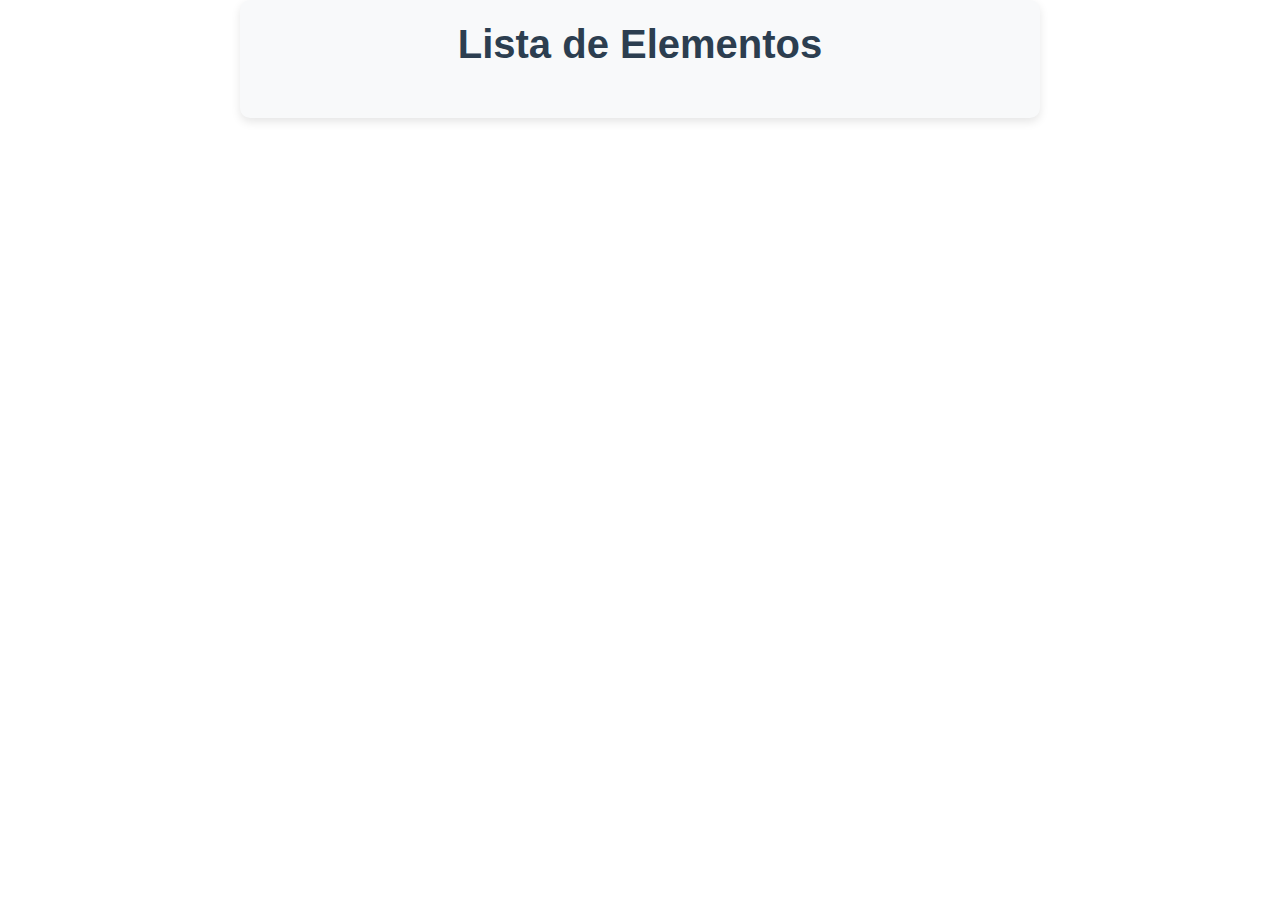
==== index.html @ fefe27a0 "Add files via upload" ====
<!DOCTYPE html>
<html>
<head>
    <title>Lista de Elementos</title>
    <meta name="viewport" content="width=device-width, initial-scale=1">
    <link rel="stylesheet" href="https://stackpath.bootstrapcdn.com/bootstrap/4.5.2/css/bootstrap.min.css">
    <style>
        #lista-elementos {
            list-style-type: none;
            padding: 0;
            margin-top: 20px;
        }
        #lista-elementos li {
            cursor: pointer;
            padding: 15px;
            border-bottom: 1px solid #ddd;
            transition: background-color 0.3s;
            border-radius: 8px;
            background-color: #fff;
            box-shadow: 0 2px 5px rgba(0,0,0,0.1);
            margin-bottom: 5px;
        }
        #lista-elementos li:hover {
            background-color: #e9ecef;
        }
        #lista-elementos li:last-child {
            border-bottom: none;
        }
        .modal-header {
            background-color: #007bff;
            color: white;
            border-bottom: 1px solid #007bff;
        }
        .modal-title {
            font-size: 20px;
            font-weight: bold;
        }
        .modal-body {
            padding: 20px;
            font-size: 16px;
        }
        .modal-footer {
            border-top: 1px solid #ddd;
            padding: 15px;
            display: flex;
            justify-content: flex-end;
        }
        .btn-secondary {
            background-color: #6c757d;
            color: white;
            border: none;
            padding: 10px 20px;
            border-radius: 5px;
            cursor: pointer;
            transition: background-color 0.3s;
        }
        .btn-secondary:hover {
            background-color: #5a6268;
        }
        h1 {
            color: #2c3e50;
            text-align: center;
            margin-bottom: 30px;
            font-weight: bold;
        }
        .container {
            max-width: 800px;
            margin: auto;
            padding: 20px;
            background-color: #f8f9fa;
            border-radius: 10px;
            box-shadow: 0 4px 10px rgba(0,0,0,0.1);
        }
        #modal-elemento .modal-content {
             border-radius: 10px;
        }
    </style>
</head>
<body>
    <div class="container">
        <h1>Lista de Elementos</h1>
        <ul id="lista-elementos"></ul>

        <div class="modal fade" id="modal-elemento" tabindex="-1" role="dialog" aria-labelledby="modal-elemento-label" aria-hidden="true">
            <div class="modal-dialog" role="document">
                <div class="modal-content">
                    <div class="modal-header">
                        <h5 class="modal-title" id="modal-elemento-label">Detalles del Elemento</h5>
                        <button type="button" class="close" data-dismiss="modal" aria-label="Cerrar">
                            <span aria-hidden="true">&times;</span>
                        </button>
                    </div>
                    <div class="modal-body">
                        <p><strong>Elemento:</strong> <span id="elemento-nombre"></span></p>
                        <p><strong>Categoría:</strong> <span id="elemento-categoria"></span></p>
                        <p><strong>Descripción:</strong> <span id="elemento-descripcion"></span></p>
                    </div>
                    <div class="modal-footer">
                        <button type="button" class="btn btn-secondary" data-dismiss="modal">Cerrar</button>
                    </div>
                </div>
            </div>
        </div>
    </div>

    <script src="https://code.jquery.com/jquery-3.5.1.slim.min.js"></script>
    <script src="https://cdn.jsdelivr.net/npm/@popperjs/core@2.5.3/dist/umd/popper.min.js"></script>
    <script src="https://stackpath.bootstrapcdn.com/bootstrap/4.5.2/js/bootstrap.min.js"></script>
    <script>
        document.addEventListener('DOMContentLoaded', () => {
            const listaElementos = document.getElementById('lista-elementos');

            fetch('datos.json')
                .then(response => response.json())
                .then(data => {
                    const elementosOrdenados = data.sort((a, b) => a.elemento.localeCompare(b.elemento));

                    elementosOrdenados.forEach(item => {
                        const listItem = document.createElement('li');
                        listItem.textContent = item.elemento;
                        listItem.addEventListener('click', () => mostrarModal(item));
                        listaElementos.appendChild(listItem);
                    });
                })
                .catch(error => console.error('Error al cargar los datos:', error));

        });

        function mostrarModal(item) {
            document.getElementById('elemento-nombre').textContent = item.elemento;
            document.getElementById('elemento-categoria').textContent = item.categoria;
            document.getElementById('elemento-descripcion').textContent = item.descripcion;
            $('#modal-elemento').modal('show');
        }
    </script>
</body>
</html>
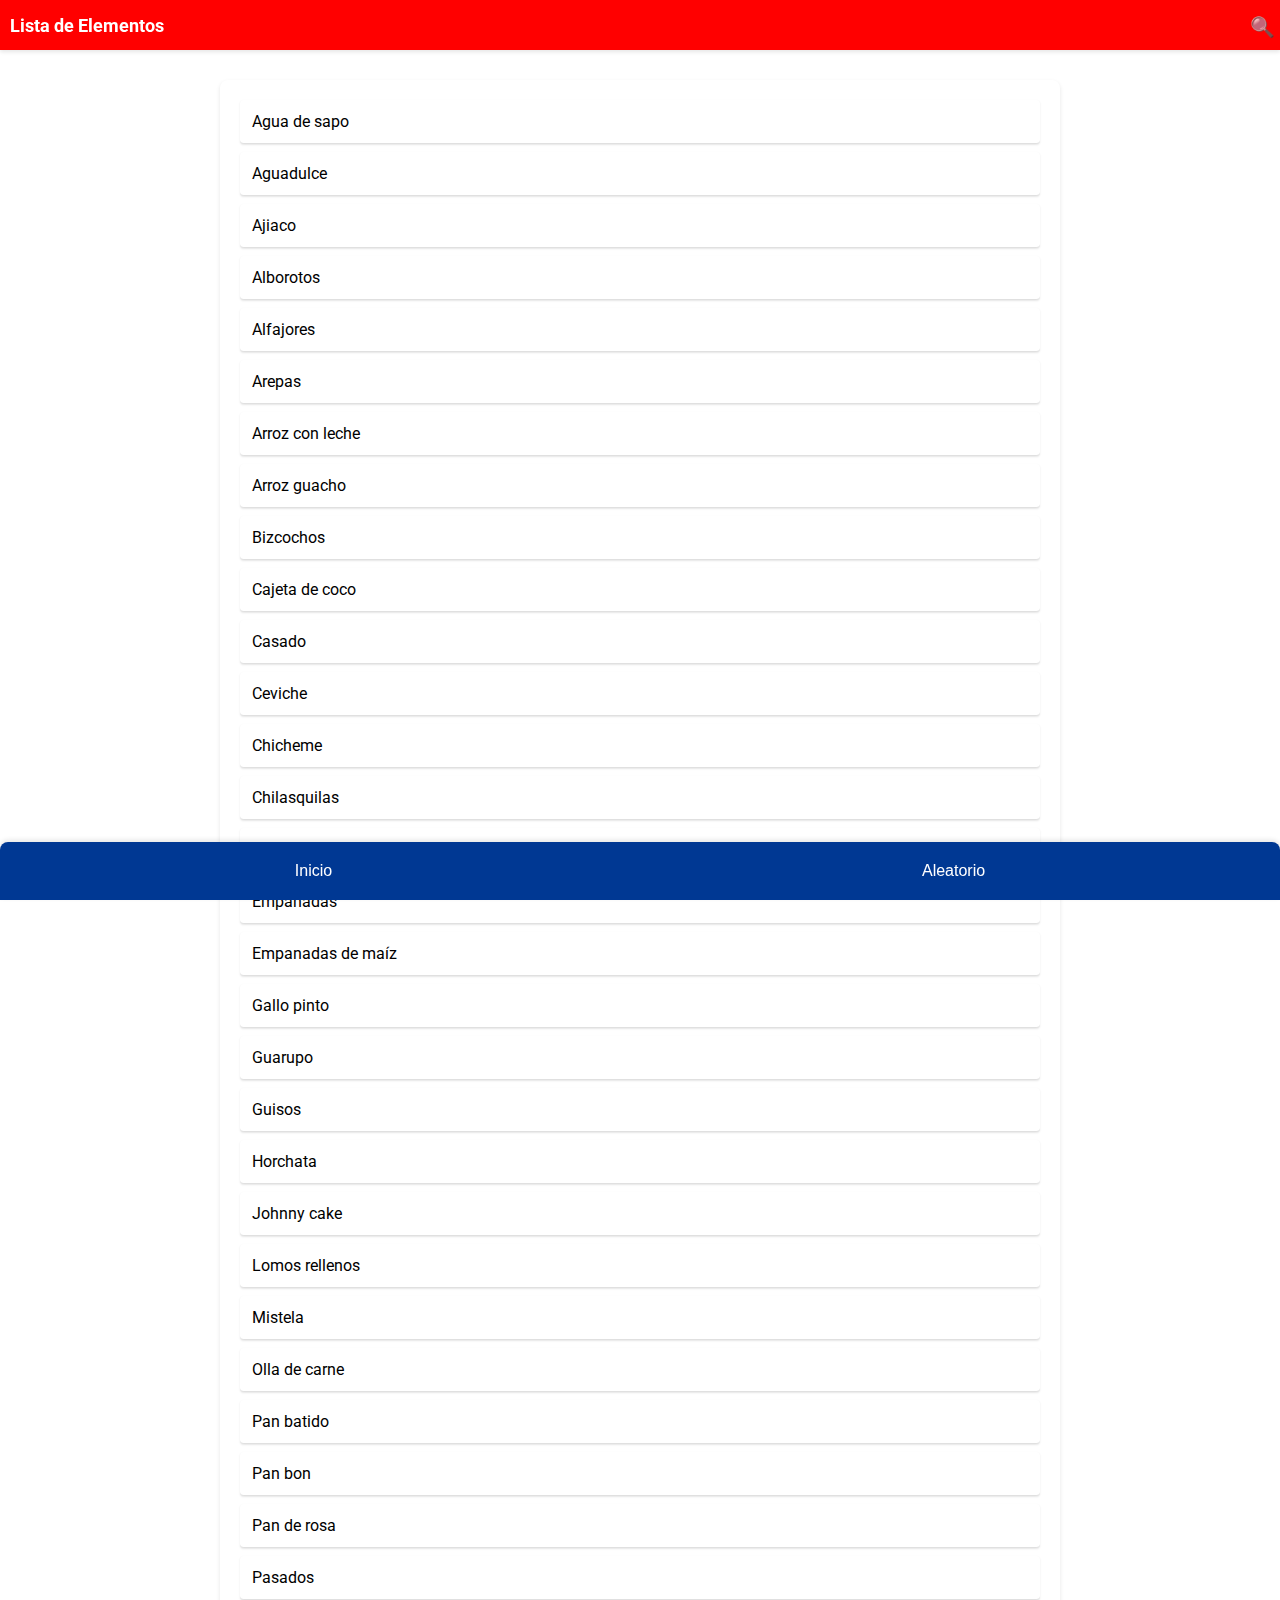
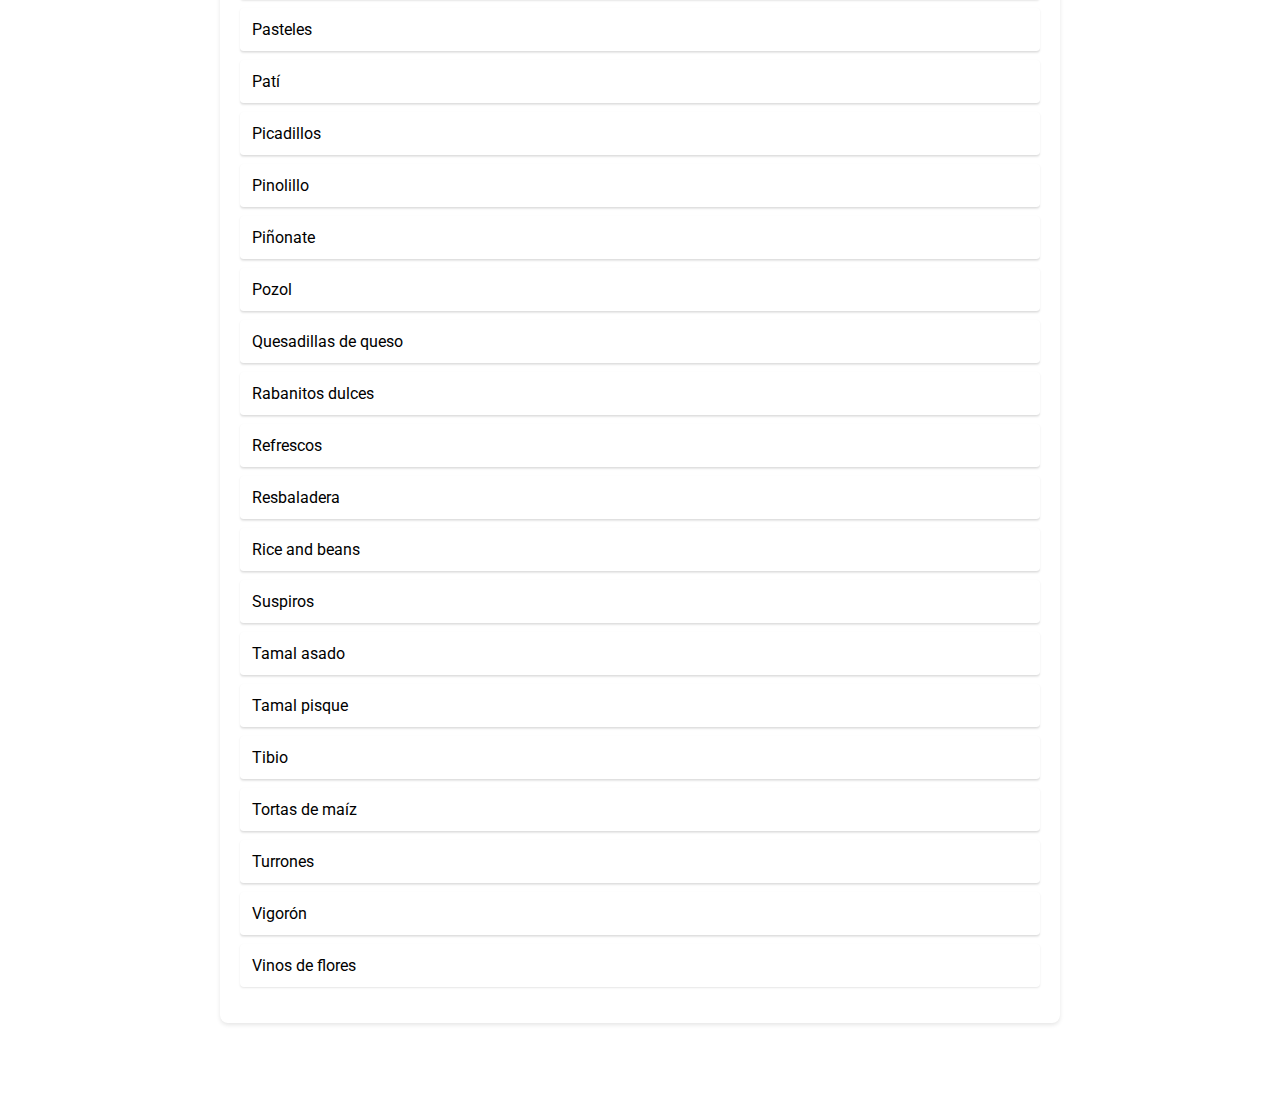
==== commit cf7e95f9: "Add files via upload" ====
--- a/index.html
+++ b/index.html
@@ -1,137 +1,236 @@
 <!DOCTYPE html>
-<html>
+<html lang="es">
 <head>
+    <meta charset="UTF-8">
+    <meta name="viewport" content="width=device-width, initial-scale=1.0">
     <title>Lista de Elementos</title>
-    <meta name="viewport" content="width=device-width, initial-scale=1">
-    <link rel="stylesheet" href="https://stackpath.bootstrapcdn.com/bootstrap/4.5.2/css/bootstrap.min.css">
+    <link rel="stylesheet" href="https://fonts.googleapis.com/css2?family=Roboto:wght@400;500;700&display=swap">
     <style>
+        body {
+            font-family: 'Roboto', sans-serif;
+            margin: 0;
+            padding: 0;
+            padding-bottom: 56px; /* Altura del menú inferior */
+            box-sizing: border-box;
+            position: relative; /* Para que el pie de página se posicione absolutamente dentro de este contenedor */
+            min-height: 100vh; /* Asegura que el body ocupe al menos la altura de la pantalla */
+        }
+        .container {
+            max-width: 800px;
+            margin: 20px auto;
+            padding: 20px;
+            background-color: #fff;
+            border-radius: 8px;
+            box-shadow: 0 2px 4px rgba(0, 0, 0, 0.1);
+        }
+        h1 {
+            color: #003893;
+            text-align: center;
+            margin-bottom: 20px;
+        }
         #lista-elementos {
             list-style-type: none;
             padding: 0;
-            margin-top: 20px;
+            margin-top: 0;
         }
         #lista-elementos li {
             cursor: pointer;
-            padding: 15px;
-            border-bottom: 1px solid #ddd;
-            transition: background-color 0.3s;
-            border-radius: 8px;
+            padding: 12px;
+            border-bottom: 1px solid #e0e0e0;
+            transition: background-color 0.3s ease;
+            border-radius: 4px;
             background-color: #fff;
-            box-shadow: 0 2px 5px rgba(0,0,0,0.1);
-            margin-bottom: 5px;
+            margin-bottom: 8px;
+            box-shadow: 0 1px 2px rgba(0, 0, 0, 0.1);
         }
         #lista-elementos li:hover {
-            background-color: #e9ecef;
+            background-color: #e0e0e0;
         }
         #lista-elementos li:last-child {
             border-bottom: none;
         }
-        .modal-header {
-            background-color: #007bff;
-            color: white;
-            border-bottom: 1px solid #007bff;
-        }
-        .modal-title {
+        .bottom-nav {
+            position: fixed;
+            bottom: 0;
+            left: 0;
+            width: 100%;
+            background-color: #003893;
+            color: white;
+            display: flex;
+            justify-content: space-around;
+            padding: 10px 0;
+            box-shadow: 0px -2px 5px rgba(0, 0, 0, 0.1);
+            z-index: 1000;
+            border-top-left-radius: 8px;
+            border-top-right-radius: 8px;
+            flex-wrap: wrap; /* Permite que los botones se envuelvan en pantallas pequeñas */
+        }
+        .bottom-nav button {
+            background-color: transparent;
+            border: none;
+            color: white;
+            padding: 10px 20px;
+            text-align: center;
+            text-decoration: none;
+            display: inline-block;
+            font-size: 16px;
+            cursor: pointer;
+            transition: background-color 0.3s ease;
+            border-radius: 4px;
+            display: flex; /* Usamos flexbox para el layout interno del botón */
+            flex-direction: column; /* Apilamos el texto principal y la categoría verticalmente */
+            align-items: center; /* Centramos los elementos dentro del botón */
+        }
+        .bottom-nav button:hover {
+            background-color: rgba(255, 255, 255, 0.1);
+        }
+        .bottom-nav button:active {
+            background-color: rgba(255, 255, 255, 0.2);
+        }
+        .bottom-nav button span {
+            font-size: 12px;
+            color: red;
+        }
+        @media (max-width: 600px) {
+            .bottom-nav {
+                flex-direction: column; /* Apilamos los botones verticalmente en pantallas pequeñas */
+            }
+            .bottom-nav button {
+                width: 100%; /* Los botones ocupan todo el ancho en pantallas pequeñas */
+                text-align: center; /* Centramos el texto en pantallas pequeñas */
+                padding: 12px 20px;
+            }
+        }
+
+        /* Estilos para la barra superior fija */
+        .header-fixed {
+            position: fixed;
+            top: 0;
+            left: 0;
+            width: 100%;
+            background-color: red; /* Cambia el color de fondo a rojo */
+            z-index: 1000; /* Asegura que esté por encima de otros elementos */
+            box-shadow: 0 2px 4px rgba(0, 0, 0, 0.1);
+            height: 50px; /* Altura de la barra superior */
+            display: flex;
+            align-items: center; /* Centra verticalmente el contenido */
+            padding: 0 10px; /* Añade padding horizontal */
+            box-sizing: border-box;
+            color: white;
+        }
+
+        .header-fixed h1 {
+            margin: 0; /* Elimina el margen del h1 para que no afecte al centrado */
+            font-size: 18px; /* Tamaño de fuente más pequeño para la barra superior */
+            color: white;
+            margin-right: 10px; /* Separación del título y el buscador/input */
+        }
+
+        #buscador-elementos {
+            width: 0; /* Inicialmente el buscador no ocupa espacio */
+            padding: 0;
+            margin-bottom: 0; /* Elimina el margen inferior */
+            border: none; /* Sin borde */
+            border-radius: 4px;
+            font-size: 14px;
+            box-sizing: border-box;
+            transition: width 0.3s ease; /* Transición suave para el ancho */
+            background-color: transparent; /* Color de fondo transparente inicialmente */
+            padding-left: 30px; /* Espacio para el icono de búsqueda */
+            position: relative; /* Para posicionar el icono de búsqueda */
+            height: 30px; /* Altura del input */
+            align-self: center;
+            color: black;
+            margin-left: auto; /* Empuja el input a la derecha */
+            opacity: 0.8; /* Muestra el placeholder con cierta opacidad */
+        }
+
+        #buscador-elementos.expandir {
+            width: 200px; /* Ancho cuando se expande */
+            padding: 10px 30px 10px 30px;
+            background-color: rgba(255,255,255,0.8); /* Color de fondo del buscador cuando se expande */
+            opacity: 1; /* El texto del input se muestra completamente */
+            border: none;
+        }
+
+        #buscador-elementos:focus {
+            outline: none; /* Elimina el borde de enfoque por defecto */
+        }
+
+        .icono-buscar {
+            cursor: pointer;
+            opacity: 0.8; /* Icono un poco transparente */
+            height: 20px; /* Altura del icono */
+            width: 20px;
+            color: white;
             font-size: 20px;
-            font-weight: bold;
-        }
-        .modal-body {
-            padding: 20px;
-            font-size: 16px;
-        }
-        .modal-footer {
-            border-top: 1px solid #ddd;
-            padding: 15px;
-            display: flex;
-            justify-content: flex-end;
-        }
-        .btn-secondary {
-            background-color: #6c757d;
-            color: white;
-            border: none;
-            padding: 10px 20px;
-            border-radius: 5px;
-            cursor: pointer;
-            transition: background-color 0.3s;
-        }
-        .btn-secondary:hover {
-            background-color: #5a6268;
-        }
-        h1 {
-            color: #2c3e50;
-            text-align: center;
-            margin-bottom: 30px;
-            font-weight: bold;
-        }
-        .container {
-            max-width: 800px;
-            margin: auto;
-            padding: 20px;
-            background-color: #f8f9fa;
-            border-radius: 10px;
-            box-shadow: 0 4px 10px rgba(0,0,0,0.1);
-        }
-        #modal-elemento .modal-content {
-             border-radius: 10px;
-        }
+            margin-left: 10px; /* Separación del input y el icono */
+        }
+
+        .content-below-header {
+            padding-top: 60px; /* Ajusta este valor según la altura de la barra superior (50px + algo de margen) */
+        }
+
     </style>
 </head>
 <body>
-    <div class="container">
+    <div class="header-fixed">
         <h1>Lista de Elementos</h1>
-        <ul id="lista-elementos"></ul>
-
-        <div class="modal fade" id="modal-elemento" tabindex="-1" role="dialog" aria-labelledby="modal-elemento-label" aria-hidden="true">
-            <div class="modal-dialog" role="document">
-                <div class="modal-content">
-                    <div class="modal-header">
-                        <h5 class="modal-title" id="modal-elemento-label">Detalles del Elemento</h5>
-                        <button type="button" class="close" data-dismiss="modal" aria-label="Cerrar">
-                            <span aria-hidden="true">&times;</span>
-                        </button>
-                    </div>
-                    <div class="modal-body">
-                        <p><strong>Elemento:</strong> <span id="elemento-nombre"></span></p>
-                        <p><strong>Categoría:</strong> <span id="elemento-categoria"></span></p>
-                        <p><strong>Descripción:</strong> <span id="elemento-descripcion"></span></p>
-                    </div>
-                    <div class="modal-footer">
-                        <button type="button" class="btn btn-secondary" data-dismiss="modal">Cerrar</button>
-                    </div>
-                </div>
-            </div>
+        <input type="text" id="buscador-elementos" placeholder="Buscar elemento...">
+        <span id="icono-buscar" class="icono-buscar">&#x1F50D;</span>
+    </div>
+    <div class="content-below-header">
+        <div class="container">
+            <ul id="lista-elementos"></ul>
         </div>
     </div>
 
-    <script src="https://code.jquery.com/jquery-3.5.1.slim.min.js"></script>
-    <script src="https://cdn.jsdelivr.net/npm/@popperjs/core@2.5.3/dist/umd/popper.min.js"></script>
-    <script src="https://stackpath.bootstrapcdn.com/bootstrap/4.5.2/js/bootstrap.min.js"></script>
+    <div class="bottom-nav">
+        <button onclick="window.location.href='index.html'">Inicio</button>
+        <button onclick="window.location.href='random.html'">Aleatorio</button>
+    </div>
     <script>
         document.addEventListener('DOMContentLoaded', () => {
             const listaElementos = document.getElementById('lista-elementos');
-
-            fetch('datos.json')
+            const buscadorElementos = document.getElementById('buscador-elementos');
+            const iconoBuscar = document.getElementById('icono-buscar');
+            let elementosOrdenados = [];
+            fetch('https://yosoywill.github.io/Esencia-Tica/datos.json')
                 .then(response => response.json())
                 .then(data => {
-                    const elementosOrdenados = data.sort((a, b) => a.elemento.localeCompare(b.elemento));
-
-                    elementosOrdenados.forEach(item => {
-                        const listItem = document.createElement('li');
-                        listItem.textContent = item.elemento;
-                        listItem.addEventListener('click', () => mostrarModal(item));
-                        listaElementos.appendChild(listItem);
+                    elementosOrdenados = data.sort((a, b) => a.Elemento.localeCompare(b.Elemento));
+                    mostrarElementos();
+                    iconoBuscar.addEventListener('click', () => {
+                        buscadorElementos.classList.toggle('expandir');
+                        if (buscadorElementos.classList.contains('expandir')) {
+                            buscadorElementos.focus();
+                        }
+                    });
+                    buscadorElementos.addEventListener('input', () => {
+                        const filtro = buscadorElementos.value.toLowerCase();
+                        mostrarElementos(filtro);
                     });
                 })
                 .catch(error => console.error('Error al cargar los datos:', error));
-
+            function mostrarElementos(filtro = '') {
+                listaElementos.innerHTML = '';
+                const elementosFiltrados = elementosOrdenados.filter(item =>
+                    item.Elemento.toLowerCase().includes(filtro)
+                );
+                elementosFiltrados.forEach(item => {
+                    const listItem = document.createElement('li');
+                    listItem.textContent = item.Elemento;
+                    listItem.addEventListener('click', () => mostrarDetalles(item));
+                    listaElementos.appendChild(listItem);
+                });
+            }
+            function mostrarDetalles(item) {
+                const elementoNombre = encodeURIComponent(item.Elemento);
+                const elementoCategoria = encodeURIComponent(item.Categoría);
+                const elementoDescripcion = encodeURIComponent(item.Descripción);
+                window.location.href = `detalles.html?nombre=${elementoNombre}&categoria=${elementoCategoria}&descripcion=${elementoDescripcion}`;
+            }
         });
-
-        function mostrarModal(item) {
-            document.getElementById('elemento-nombre').textContent = item.elemento;
-            document.getElementById('elemento-categoria').textContent = item.categoria;
-            document.getElementById('elemento-descripcion').textContent = item.descripcion;
-            $('#modal-elemento').modal('show');
-        }
     </script>
 </body>
 </html>
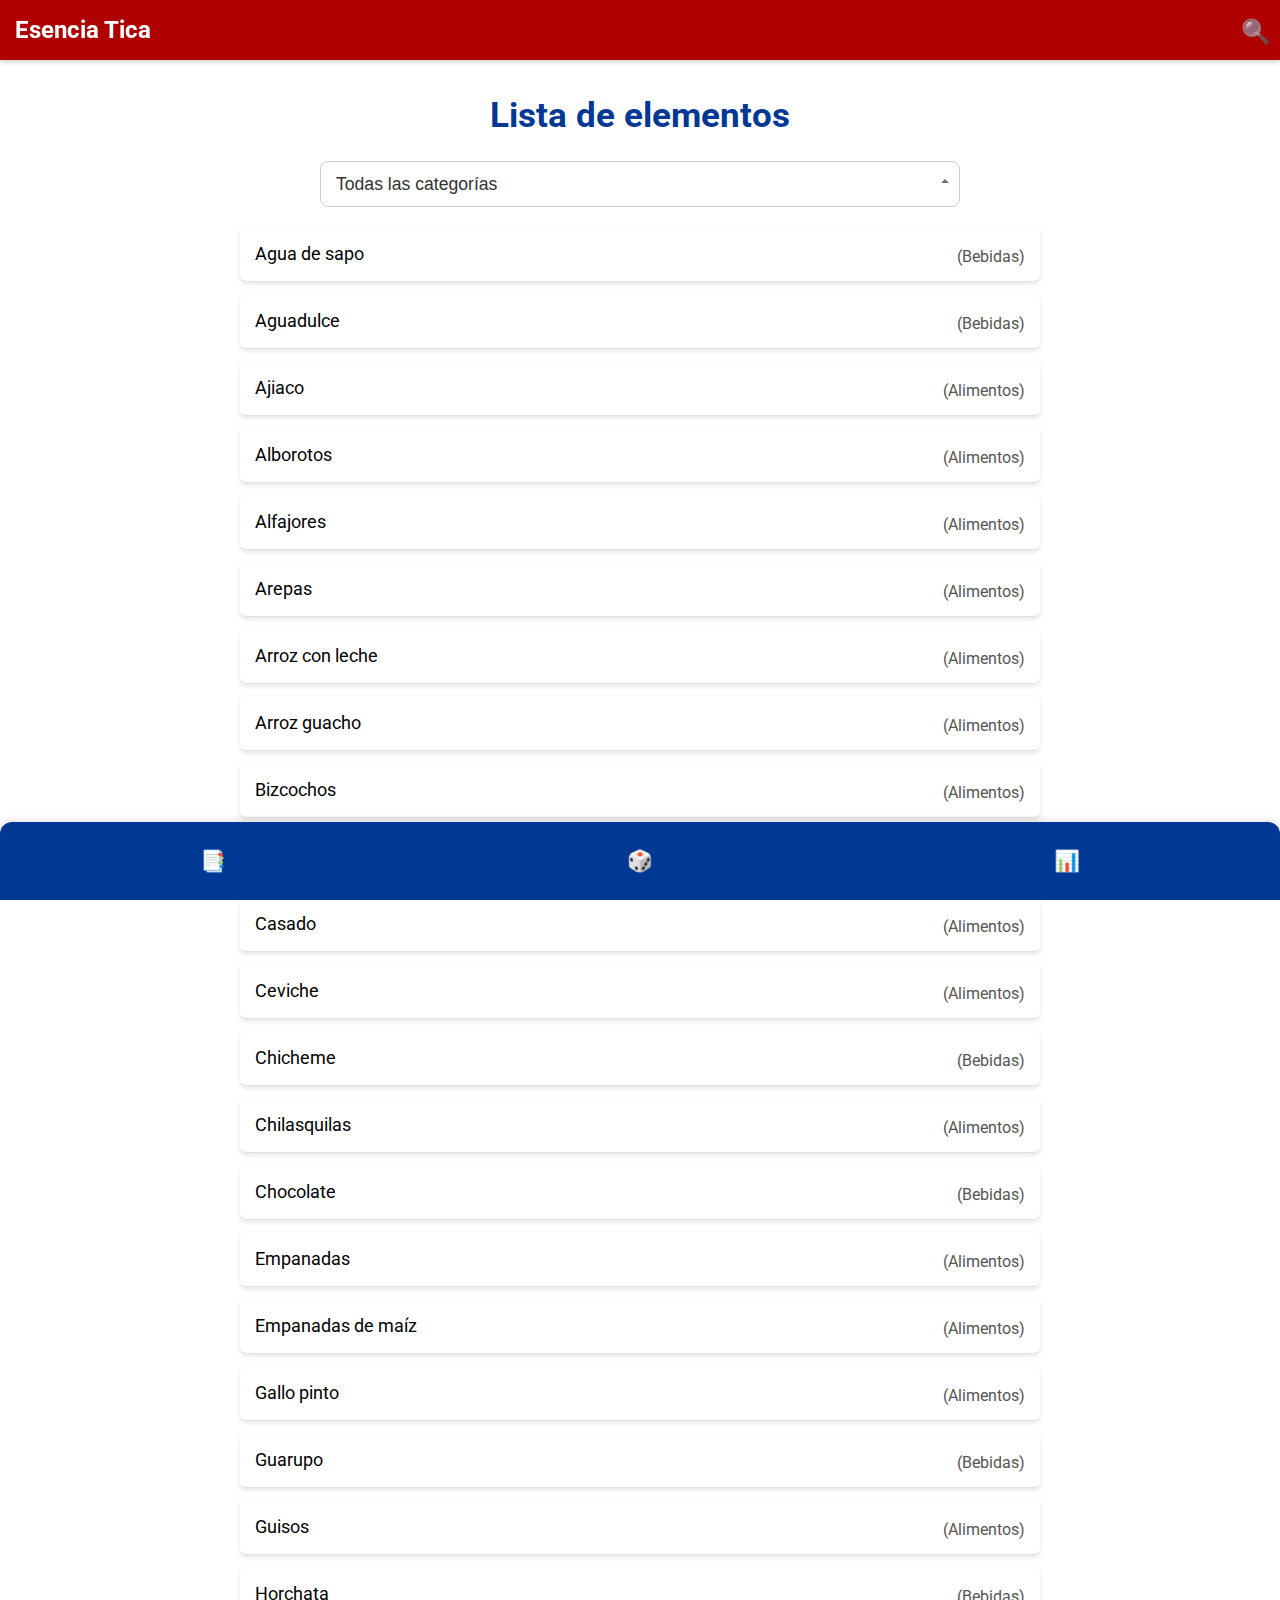
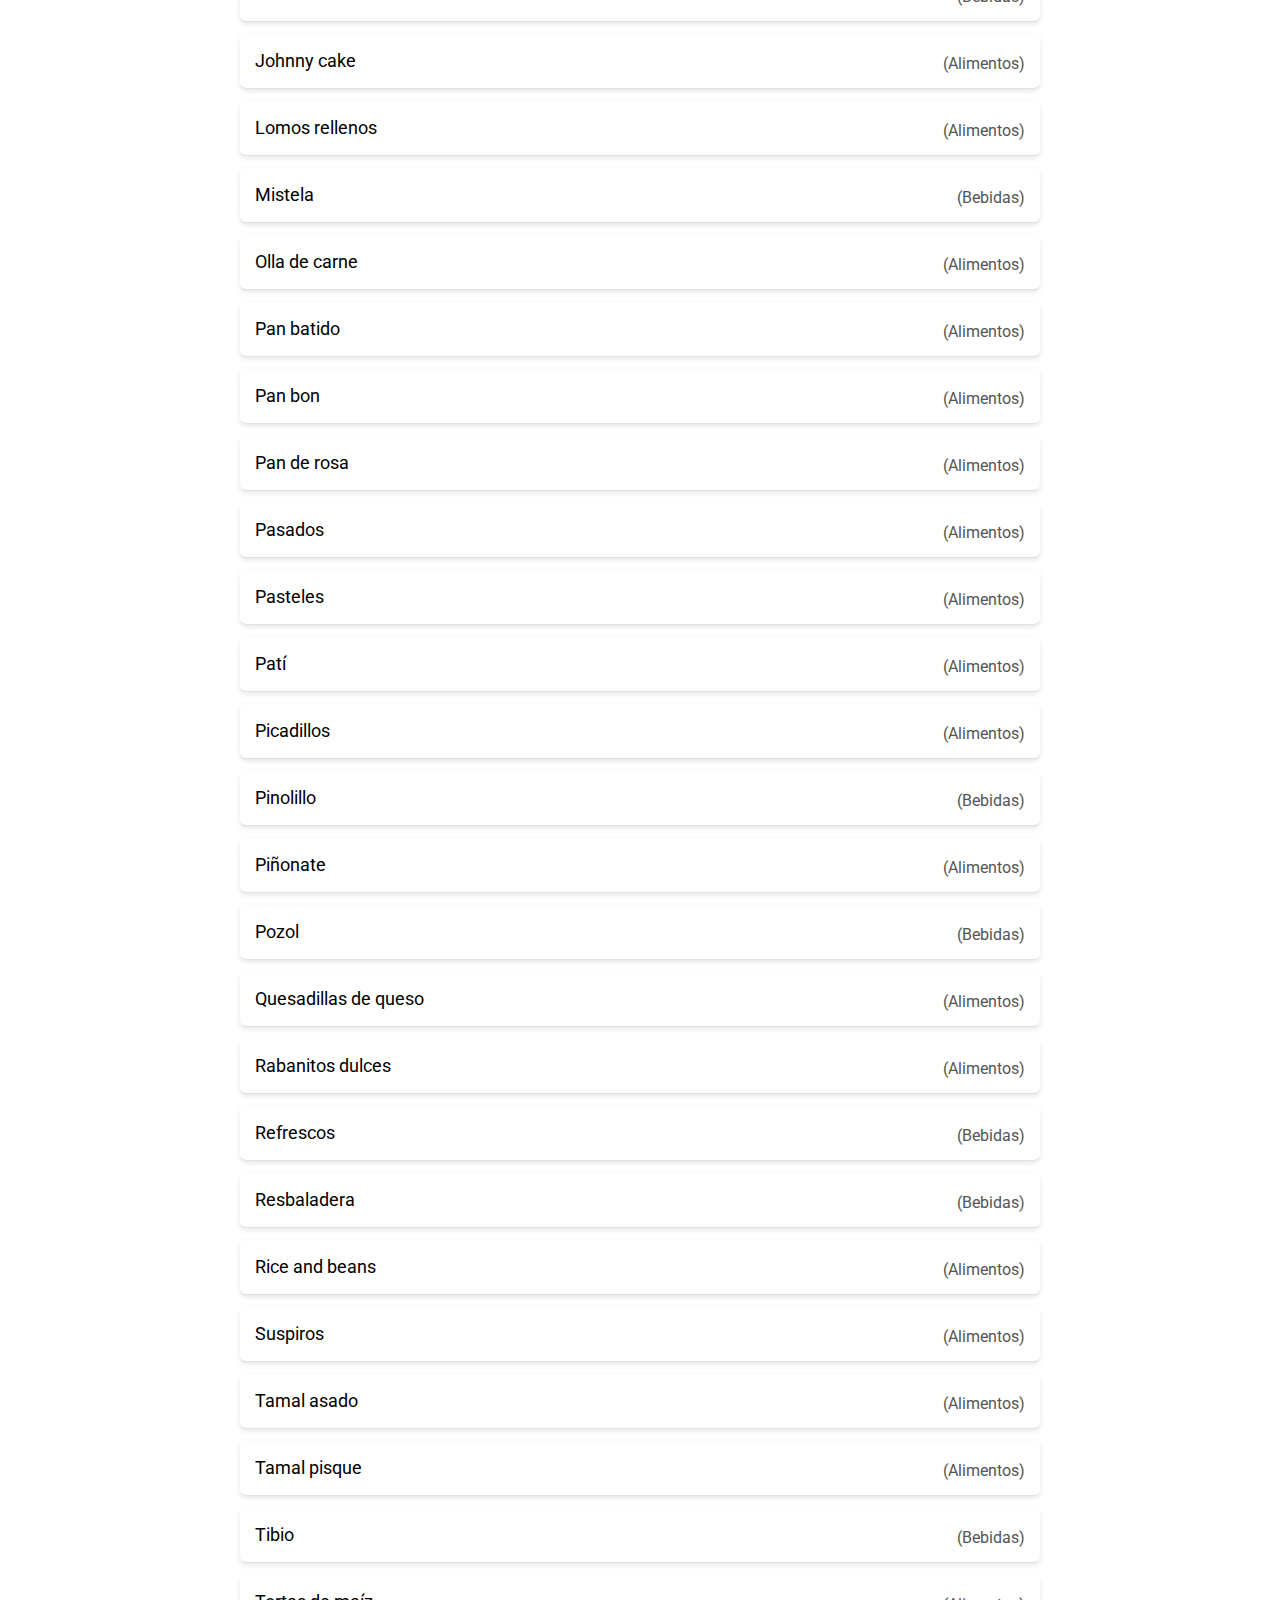
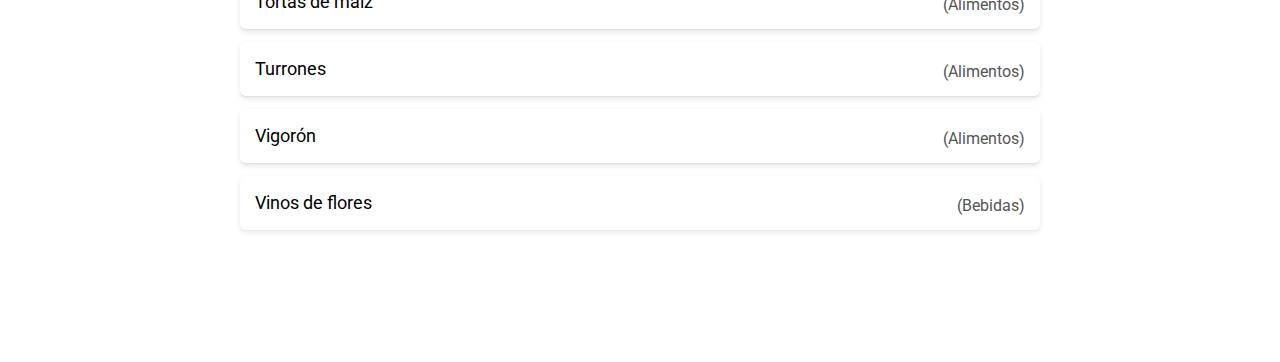
==== commit 13c4b399: "Add files via upload" ====
--- a/index.html
+++ b/index.html
@@ -4,201 +4,58 @@
     <meta charset="UTF-8">
     <meta name="viewport" content="width=device-width, initial-scale=1.0">
     <title>Lista de Elementos</title>
-    <link rel="stylesheet" href="https://fonts.googleapis.com/css2?family=Roboto:wght@400;500;700&display=swap">
-    <style>
-        body {
-            font-family: 'Roboto', sans-serif;
-            margin: 0;
-            padding: 0;
-            padding-bottom: 56px; /* Altura del menú inferior */
-            box-sizing: border-box;
-            position: relative; /* Para que el pie de página se posicione absolutamente dentro de este contenedor */
-            min-height: 100vh; /* Asegura que el body ocupe al menos la altura de la pantalla */
-        }
-        .container {
-            max-width: 800px;
-            margin: 20px auto;
-            padding: 20px;
-            background-color: #fff;
-            border-radius: 8px;
-            box-shadow: 0 2px 4px rgba(0, 0, 0, 0.1);
-        }
-        h1 {
-            color: #003893;
-            text-align: center;
-            margin-bottom: 20px;
-        }
-        #lista-elementos {
-            list-style-type: none;
-            padding: 0;
-            margin-top: 0;
-        }
-        #lista-elementos li {
-            cursor: pointer;
-            padding: 12px;
-            border-bottom: 1px solid #e0e0e0;
-            transition: background-color 0.3s ease;
-            border-radius: 4px;
-            background-color: #fff;
-            margin-bottom: 8px;
-            box-shadow: 0 1px 2px rgba(0, 0, 0, 0.1);
-        }
-        #lista-elementos li:hover {
-            background-color: #e0e0e0;
-        }
-        #lista-elementos li:last-child {
-            border-bottom: none;
-        }
-        .bottom-nav {
-            position: fixed;
-            bottom: 0;
-            left: 0;
-            width: 100%;
-            background-color: #003893;
-            color: white;
-            display: flex;
-            justify-content: space-around;
-            padding: 10px 0;
-            box-shadow: 0px -2px 5px rgba(0, 0, 0, 0.1);
-            z-index: 1000;
-            border-top-left-radius: 8px;
-            border-top-right-radius: 8px;
-            flex-wrap: wrap; /* Permite que los botones se envuelvan en pantallas pequeñas */
-        }
-        .bottom-nav button {
-            background-color: transparent;
-            border: none;
-            color: white;
-            padding: 10px 20px;
-            text-align: center;
-            text-decoration: none;
-            display: inline-block;
-            font-size: 16px;
-            cursor: pointer;
-            transition: background-color 0.3s ease;
-            border-radius: 4px;
-            display: flex; /* Usamos flexbox para el layout interno del botón */
-            flex-direction: column; /* Apilamos el texto principal y la categoría verticalmente */
-            align-items: center; /* Centramos los elementos dentro del botón */
-        }
-        .bottom-nav button:hover {
-            background-color: rgba(255, 255, 255, 0.1);
-        }
-        .bottom-nav button:active {
-            background-color: rgba(255, 255, 255, 0.2);
-        }
-        .bottom-nav button span {
-            font-size: 12px;
-            color: red;
-        }
-        @media (max-width: 600px) {
-            .bottom-nav {
-                flex-direction: column; /* Apilamos los botones verticalmente en pantallas pequeñas */
-            }
-            .bottom-nav button {
-                width: 100%; /* Los botones ocupan todo el ancho en pantallas pequeñas */
-                text-align: center; /* Centramos el texto en pantallas pequeñas */
-                padding: 12px 20px;
-            }
-        }
-
-        /* Estilos para la barra superior fija */
-        .header-fixed {
-            position: fixed;
-            top: 0;
-            left: 0;
-            width: 100%;
-            background-color: red; /* Cambia el color de fondo a rojo */
-            z-index: 1000; /* Asegura que esté por encima de otros elementos */
-            box-shadow: 0 2px 4px rgba(0, 0, 0, 0.1);
-            height: 50px; /* Altura de la barra superior */
-            display: flex;
-            align-items: center; /* Centra verticalmente el contenido */
-            padding: 0 10px; /* Añade padding horizontal */
-            box-sizing: border-box;
-            color: white;
-        }
-
-        .header-fixed h1 {
-            margin: 0; /* Elimina el margen del h1 para que no afecte al centrado */
-            font-size: 18px; /* Tamaño de fuente más pequeño para la barra superior */
-            color: white;
-            margin-right: 10px; /* Separación del título y el buscador/input */
-        }
-
-        #buscador-elementos {
-            width: 0; /* Inicialmente el buscador no ocupa espacio */
-            padding: 0;
-            margin-bottom: 0; /* Elimina el margen inferior */
-            border: none; /* Sin borde */
-            border-radius: 4px;
-            font-size: 14px;
-            box-sizing: border-box;
-            transition: width 0.3s ease; /* Transición suave para el ancho */
-            background-color: transparent; /* Color de fondo transparente inicialmente */
-            padding-left: 30px; /* Espacio para el icono de búsqueda */
-            position: relative; /* Para posicionar el icono de búsqueda */
-            height: 30px; /* Altura del input */
-            align-self: center;
-            color: black;
-            margin-left: auto; /* Empuja el input a la derecha */
-            opacity: 0.8; /* Muestra el placeholder con cierta opacidad */
-        }
-
-        #buscador-elementos.expandir {
-            width: 200px; /* Ancho cuando se expande */
-            padding: 10px 30px 10px 30px;
-            background-color: rgba(255,255,255,0.8); /* Color de fondo del buscador cuando se expande */
-            opacity: 1; /* El texto del input se muestra completamente */
-            border: none;
-        }
-
-        #buscador-elementos:focus {
-            outline: none; /* Elimina el borde de enfoque por defecto */
-        }
-
-        .icono-buscar {
-            cursor: pointer;
-            opacity: 0.8; /* Icono un poco transparente */
-            height: 20px; /* Altura del icono */
-            width: 20px;
-            color: white;
-            font-size: 20px;
-            margin-left: 10px; /* Separación del input y el icono */
-        }
-
-        .content-below-header {
-            padding-top: 60px; /* Ajusta este valor según la altura de la barra superior (50px + algo de margen) */
-        }
-
-    </style>
+    <link rel="preconnect" href="https://fonts.googleapis.com">
+    <link rel="preconnect" href="https://fonts.gstatic.com" crossorigin>
+    <link href="https://fonts.googleapis.com/css2?family=Roboto:wght@400;500;700&display=swap" rel="stylesheet">
+    <link rel="stylesheet" href="style.css">
 </head>
 <body>
     <div class="header-fixed">
-        <h1>Lista de Elementos</h1>
-        <input type="text" id="buscador-elementos" placeholder="Buscar elemento...">
+        <h1>Esencia Tica</h1>
+        <input type="text" id="buscador-elementos" placeholder="Buscar...">
         <span id="icono-buscar" class="icono-buscar">&#x1F50D;</span>
     </div>
     <div class="content-below-header">
+        <h1>Lista de elementos</h1>
+        <div id="filtro-categorias">
+            <select id="select-categoria">
+                <option value="">Todas las categorías</option>
+            </select>
+        </div>
         <div class="container">
             <ul id="lista-elementos"></ul>
         </div>
     </div>
-
     <div class="bottom-nav">
-        <button onclick="window.location.href='index.html'">Inicio</button>
-        <button onclick="window.location.href='random.html'">Aleatorio</button>
+        <button onclick="window.location.href='index.html'">📑</button>
+        <button onclick="window.location.href='random.html'">🎲</button>
+        <button onclick="window.location.href='visitados.html'">📊</button>
     </div>
     <script>
         document.addEventListener('DOMContentLoaded', () => {
             const listaElementos = document.getElementById('lista-elementos');
             const buscadorElementos = document.getElementById('buscador-elementos');
             const iconoBuscar = document.getElementById('icono-buscar');
+            const selectCategoria = document.getElementById('select-categoria');
             let elementosOrdenados = [];
+            let elementosVisitados = new Set();
+            let categorias = new Set();
+
+            if (localStorage.getItem('elementosVisitados')) {
+                elementosVisitados = new Set(JSON.parse(localStorage.getItem('elementosVisitados')));
+            }
+
             fetch('https://yosoywill.github.io/Esencia-Tica/datos.json')
                 .then(response => response.json())
                 .then(data => {
                     elementosOrdenados = data.sort((a, b) => a.Elemento.localeCompare(b.Elemento));
+                    data.forEach(item => categorias.add(item.Categoría));
+                    categorias.forEach(categoria => {
+                        const option = document.createElement('option');
+                        option.value = categoria;
+                        option.textContent = categoria;
+                        selectCategoria.appendChild(option);
+                    });
                     mostrarElementos();
                     iconoBuscar.addEventListener('click', () => {
                         buscadorElementos.classList.toggle('expandir');
@@ -208,26 +65,47 @@
                     });
                     buscadorElementos.addEventListener('input', () => {
                         const filtro = buscadorElementos.value.toLowerCase();
-                        mostrarElementos(filtro);
+                        mostrarElementos(filtro, selectCategoria.value);
+                    });
+                    selectCategoria.addEventListener('change', () => {
+                        mostrarElementos(buscadorElementos.value.toLowerCase(), selectCategoria.value);
                     });
                 })
                 .catch(error => console.error('Error al cargar los datos:', error));
-            function mostrarElementos(filtro = '') {
+
+            function mostrarElementos(filtro = '', categoriaSeleccionada = '') {
                 listaElementos.innerHTML = '';
-                const elementosFiltrados = elementosOrdenados.filter(item =>
-                    item.Elemento.toLowerCase().includes(filtro)
-                );
-                elementosFiltrados.forEach(item => {
+                const elementosFiltrados = elementosOrdenados.filter(item => {
+                    const filtroNombre = item.Elemento.toLowerCase().includes(filtro);
+                    const filtroCategoria = categoriaSeleccionada ? item.Categoría === categoriaSeleccionada : true;
+                    return filtroNombre && filtroCategoria;
+                });
+                elementosFiltrados.forEach((item, index) => {
                     const listItem = document.createElement('li');
-                    listItem.textContent = item.Elemento;
-                    listItem.addEventListener('click', () => mostrarDetalles(item));
+                    let elementoTexto = item.Elemento;
+                    if (elementosVisitados.has(item.Elemento)) {
+                        elementoTexto = `👁️ ${elementoTexto}`;
+                    }
+                    listItem.textContent = elementoTexto;
+                    listItem.innerHTML += `<span class="lista-detalles">(${item.Categoría})</span>`;
+                    if (elementosVisitados.has(item.Elemento)) {
+                        listItem.classList.add('visitado');
+                    }
+                    listItem.addEventListener('click', () => {
+                        mostrarDetalles(item, index);
+                    });
                     listaElementos.appendChild(listItem);
                 });
             }
-            function mostrarDetalles(item) {
+
+            function mostrarDetalles(item, index) {
                 const elementoNombre = encodeURIComponent(item.Elemento);
                 const elementoCategoria = encodeURIComponent(item.Categoría);
                 const elementoDescripcion = encodeURIComponent(item.Descripción);
+                if (!elementosVisitados.has(item.Elemento)) {
+                    elementosVisitados.add(item.Elemento);
+                    localStorage.setItem('elementosVisitados', JSON.stringify(Array.from(elementosVisitados)));
+                }
                 window.location.href = `detalles.html?nombre=${elementoNombre}&categoria=${elementoCategoria}&descripcion=${elementoDescripcion}`;
             }
         });
--- a/style.css
+++ b/style.css
@@ -0,0 +1,330 @@
+body {
+    font-family: 'Roboto', sans-serif;
+    margin: 0;
+    padding: 0;
+    padding-bottom: 56px;
+    box-sizing: border-box;
+    position: relative;
+    min-height: 100vh;
+}
+.container {
+    max-width: 800px;
+    margin: 0px auto;
+    padding: 0px 60px 60px 60px;
+    background-color: #fff;
+    border-radius: 12px;
+
+}
+h1 {
+    color: #003893;
+    text-align: center;
+    margin-bottom: 25px;
+    font-size: 2.2em;
+}
+#lista-elementos {
+    list-style-type: none;
+    padding: 0;
+    margin-top: 0;
+}
+#lista-elementos li {
+    cursor: pointer;
+    padding: 15px;
+    border-bottom: 1px solid #e0e0e0;
+    transition: background-color 0.3s ease, box-shadow 0.3s ease, transform 0.1s ease;
+    border-radius: 6px;
+    background-color: #fff;
+    margin-bottom: 12px;
+    box-shadow: 0 2px 5px rgba(0, 0, 0, 0.1);
+    font-size: 1.1em;
+    display: flex;
+    justify-content: space-between;
+    align-items: center;
+}
+#lista-elementos li:hover {
+    background-color: #f0f0f0;
+    box-shadow: 0 3px 7px rgba(0, 0, 0, 0.1);
+    transform: translateY(-2px);
+}
+#lista-elementos li:last-child {
+    border-bottom: none;
+    margin-bottom: 0;
+}
+.bottom-nav {
+    position: fixed;
+    bottom: 0;
+    left: 0;
+    width: 100%;
+    background-color: #003893;
+    color: white;
+    display: flex;
+    justify-content: space-around;
+    padding: 15px 0;
+    border-top-left-radius: 12px;
+    border-top-right-radius: 12px;
+    flex-wrap: nowrap;
+    box-sizing: border-box;
+    z-index: 1000;
+    transition: background-color 0.3s ease;
+    box-shadow: 0px -3px 7px rgba(0, 0, 0, 0.1);
+}
+.bottom-nav button {
+    background-color: transparent;
+    border: none;
+    color: white;
+    padding: 12px 25px;
+    text-align: center;
+    text-decoration: none;
+    display: inline-block;
+    font-size: 1.3em;
+    cursor: pointer;
+    transition: background-color 0.3s ease, color 0.3s ease;
+    border-radius: 6px;
+    display: flex;
+    flex-direction: column;
+    align-items: center;
+    white-space: nowrap;
+    min-width: fit-content;
+}
+.bottom-nav button:hover {
+    background-color: rgba(255, 255, 255, 0.15);
+}
+.bottom-nav button:active {
+    background-color: rgba(255, 255, 255, 0.25);
+}
+.bottom-nav button span {
+    font-size: 0.9em;
+    color: #ffdb58;
+}
+@media (max-width: 600px) {
+    .bottom-nav {
+        overflow-x: auto;
+        -webkit-overflow-scrolling: touch;
+        padding: 10px 0;
+    }
+    .bottom-nav button {
+        width: auto;
+        text-align: center;
+        padding: 12px 15px;
+    }
+}
+.header-fixed {
+    position: fixed;
+    top: 0;
+    left: 0;
+    width: 100%;
+    background-color: #af0101;
+    z-index: 1000;
+    box-shadow: 0 2px 5px rgba(0, 0, 0, 0.2);
+    height: 60px;
+    display: flex;
+    align-items: center;
+    padding: 0 15px;
+    box-sizing: border-box;
+    color: white;
+    transition: background-color 0.3s ease;
+}
+.header-fixed h1 {
+    margin: 0;
+    font-size: 1.5em;
+    color: white;
+    margin-right: 15px;
+    transition: color 0.3s ease;
+}
+#buscador-elementos {
+    width: 0;
+    padding: 0;
+    margin-bottom: 0;
+    border: none;
+    border-radius: 6px;
+    font-size: 1em;
+    box-sizing: border-box;
+    transition: width 0.3s ease, background-color 0.3s ease;
+    background-color: transparent;
+    padding-left: 35px;
+    position: relative;
+    height: 36px;
+    align-self: center;
+    color: #333;
+    margin-left: auto;
+    opacity: 0.7;
+}
+#buscador-elementos.expandir {
+    width: 250px;
+    padding: 10px 35px 10px 35px;
+    background-color: rgba(255,255,255,0.95);
+    opacity: 1;
+    border: 1px solid #ddd;
+    box-shadow: 0 2px 5px rgba(0, 0, 0, 0.1);
+}
+#buscador-elementos:focus {
+    outline: none;
+    border: 1px solid #007bff;
+}
+.icono-buscar {
+    cursor: pointer;
+    opacity: 0.8;
+    height: 24px;
+    width: 24px;
+    color: white;
+    font-size: 1.5em;
+    margin-left: 15px;
+    transition: opacity 0.3s ease, color 0.3s ease;
+}
+.icono-buscar:hover {
+    opacity: 1;
+}
+.content-below-header {
+    padding-top: 70px;
+}
+.visitado {
+    background-color: #ffffff !important;
+    border-left: 4px solid #f10404 !important;
+    box-shadow: 0 2px 5px rgb(83, 0, 236);
+}
+.lista-detalles {
+    font-size: 0.9em;
+    color: #555;
+    margin-top: 5px;
+    display: block;
+}
+
+#filtro-categorias {
+    margin-bottom: 20px;
+    text-align: center;
+}
+#filtro-categorias select {
+    padding: 12px 15px;
+    font-size: 1.1em;
+    border: 1px solid #ccc;
+    border-radius: 8px;
+    transition: border-color 0.3s ease, box-shadow 0.3s ease, background-color 0.3s ease, color 0.3s ease;
+    background-color: #fff;
+    color: #333;
+    cursor: pointer;
+    width: 50%;
+    display: inline-block;
+    appearance: none;
+    background-image: url("data:image/svg+xml,%3Csvg xmlns='http://www.w3.org/2000/svg' viewBox='0 0 4 5'%3E%3Cpath fill='%23333' fill-opacity='0.7' d='M2 0L0 2h4z'%3E%3C/path%3E%3C/svg%3E");
+    background-position: right 10px center;
+    background-repeat: no-repeat;
+    background-size: 8px;
+}
+#filtro-categorias select:focus {
+    outline: none;
+    border-color: #007bff;
+    box-shadow: 0 0 5px rgba(0, 123, 255, 0.5);
+    background-color: #e9f7ff;
+}
+#filtro-categorias select option {
+    background-color: #fff;
+    color: #333;
+}
+#filtro-categorias select option:hover {
+    background-color: #f0f0f0;
+}
+#filtro-categorias select::-ms-expand {
+    display: none;
+}
+
+#porcentaje-visitados {
+    font-size: 3em;
+    color: #003893;
+    margin-bottom: 30px;
+    text-align: center;
+    transition: color 0.3s ease;
+    font-weight: bold;
+    letter-spacing: 2px;
+}
+.progress-bar {
+    width: 100%;
+    height: 16px;
+    background-color: #ddd;
+    border-radius: 10px;
+    margin: 30px auto;
+    position: relative;
+    overflow: hidden;
+    border: 3px solid #aaa;
+    box-shadow: 0 2px 5px rgba(0, 0, 0, 0.1);
+    transition: background-color 0.5s ease;
+}
+.progress-bar-fill {
+    height: 100%;
+    background-color: #007bff;
+    border-radius: 10px;
+    width: 0%;
+    transition: width 0.6s ease;
+    position: relative;
+    animation: move 2s linear infinite, fadeIn 1s ease;
+}
+.progress-bar-fill::after {
+    content: '';
+    position: absolute;
+    top: 0;
+    left: 0;
+    right: 0;
+    bottom: 0;
+    background: linear-gradient(
+        45deg,
+        rgba(255, 255, 255, 0.3) 25%,
+        transparent 25%,
+        transparent 50%,
+        rgba(255, 255, 255, 0.3) 50%,
+        rgba(255, 255, 255, 0.3) 75%,
+        transparent 75%,
+        transparent
+    );
+    background-size: 32px 32px;
+    animation-duration: 1.5s;
+}
+@keyframes move {
+    0% {
+        background-position: 0 0;
+    }
+    100% {
+        background-position: 32px 0;
+    }
+}
+@keyframes fadeIn {
+    0% {
+        opacity: 0;
+    }
+    100% {
+        opacity: 1;
+    }
+}
+#elemento-nombre {
+    font-size: 2rem;
+    color: #d22320;
+    font-weight: 700;
+    margin-bottom: 10px;
+    border-bottom: 2px solid #d22320;
+    padding-bottom: 5px;
+}
+#elemento-categoria {
+    font-size: 1.3rem;
+    color: #002089;
+    font-weight: 500;
+    margin-bottom: 10px;
+}
+#elemento-descripcion {
+    font-size: 1.1rem;
+    line-height: 1.7;
+    color: #555;
+}
+@media (max-width: 600px) {
+    .container {
+        padding: 20px;
+    }
+    h1 {
+        font-size: 2rem;
+    }
+    #elemento-nombre {
+        font-size: 1.5rem;
+    }
+    #elemento-categoria {
+        font-size: 1.2rem;
+    }
+    #elemento-descripcion {
+        font-size: 1rem;
+    }
+}